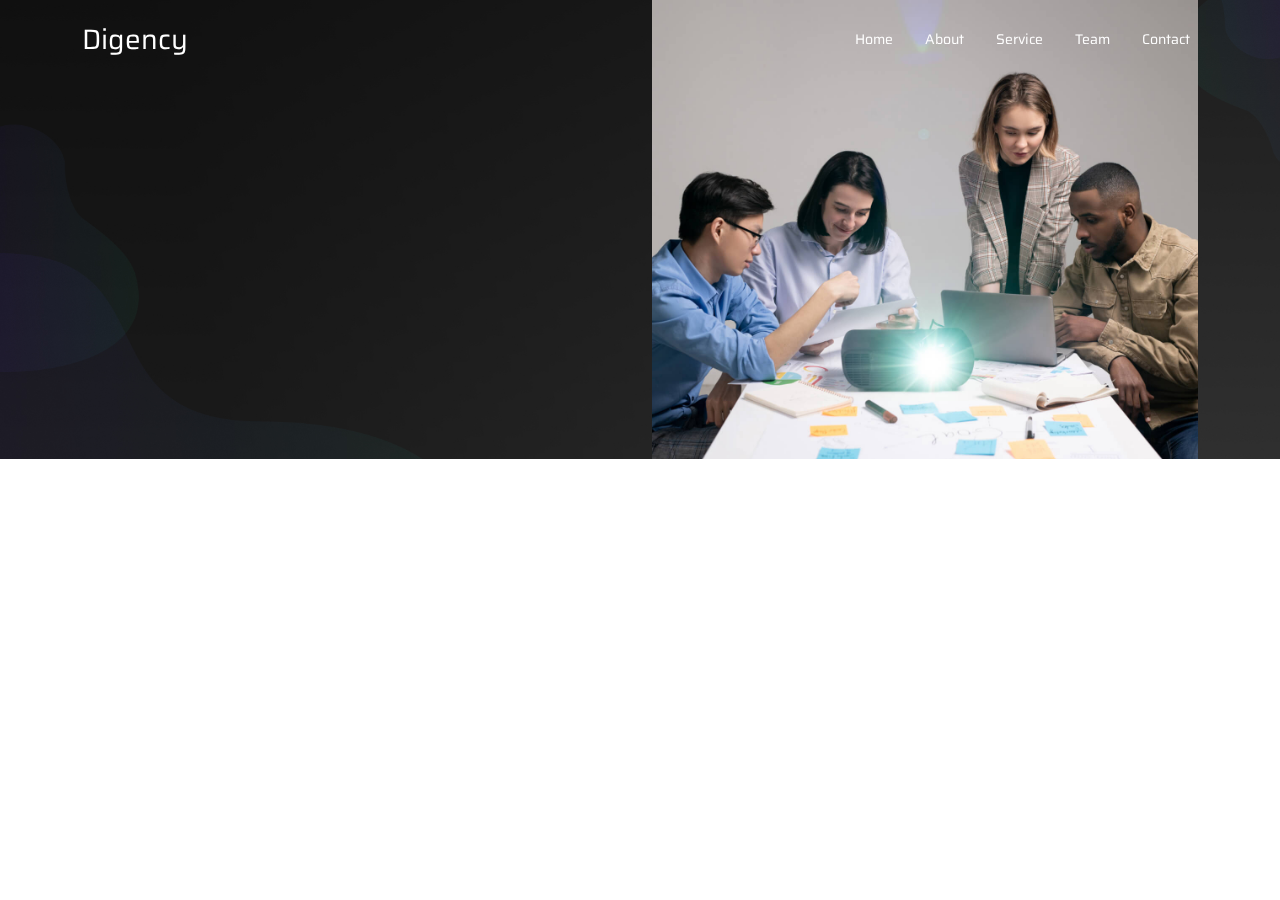
==== index copy 2.html @ f979df73 "skeliton" ====
<!DOCTYPE html>
<html lang="en">

<head>
    <!-- Stylesheets -->
    <link href="css/bootstrap.css" rel="stylesheet">
    <link href="css/style.css" rel="stylesheet">
    <link href="css/responsive.css" rel="stylesheet">

    <link
        href="https://fonts.googleapis.com/css2?family=Niramit:wght@200;400;500;600;700&family=Saira:wght@100;200;300;400;500;600;700;800;900&display=swap"
        rel="stylesheet">

    <!-- Color Switcher Mockup -->
    <link href="css/color-switcher-design.css" rel="stylesheet">

    <!-- Color Themes -->
    <link id="theme-color-file" href="css/color-themes/default-theme.css" rel="stylesheet">

    <link rel="shortcut icon" href="images/favicon.png" type="image/x-icon">
    <link rel="icon" href="images/favicon.png" type="image/x-icon">

    <!-- Responsive -->
    <meta http-equiv="X-UA-Compatible" content="IE=edge">
    <meta name="viewport" content="width=device-width, initial-scale=1.0, maximum-scale=1.0, user-scalable=0">


    <script src="/js/bootstrap.min.js"></script>

    <!-- jquery -->
    <script src="https://code.jquery.com/jquery-3.6.0.min.js"></script>


    <title>Digital Agency</title>
    <style>
        /* header start */
        .header .nav {
            width: 100%;
            position: fixed;
            padding-top: 10px;
            padding-bottom: 20px;
            -webkit-transition: all 0.4s ease;
            transition: all 0.4s ease;
            z-index: 9999;
        }

        .header .affix {
            padding: 0;
            background-color: #fff;
        }

        .header .affix .navbar-light .navbar-nav .nav-link {
            color: black;
        }

        .header .affix .navbar-light .navbar-brand {
            color: black;
        }

        .header .navbar-light .navbar-nav .nav-link {
            color: #fff;
        }

        .header .navbar-brand {
            color: #fff;
        }

        /* ---------------------------- */
        .hero-section {
            background-image: url(./images/hero-bg-1.jpg);
            width: 100%;
            height: 100%;
            background-repeat: no-repeat;
            background-size: cover;
            background-position: center center;
        }
    </style>
</head>

<body>


    <header class="header">
        <div class="nav">
            <div class="container">
                <div class="row">
                    <nav class="navbar navbar-expand-lg navbar-light">
                        <div class="container-fluid px-0">
                            <a class="navbar-brand" href="/">
                                <h3 class="fs-3">Digency</h3>
                            </a>
                            <button class="navbar-toggler" type="button" data-bs-toggle="collapse"
                                data-bs-target="#navbarNav" aria-controls="navbarNav" aria-expanded="false"
                                aria-label="Toggle navigation">
                                <span class="navbar-toggler-icon"></span>
                            </button>
                            <div class="collapse navbar-collapse" id="navbarNav">
                                <ul class="navbar-nav ms-md-auto gap-2">
                                    <li class="nav-item rounded">
                                        <a class="nav-link active" aria-current="page" href="home.html"><i
                                                class="bi bi-house-fill me-2"></i>Home</a>
                                    </li>
                                    <li class="nav-item rounded">
                                        <a class="nav-link" href="about.html"><i
                                                class="bi bi-people-fill me-2"></i>About</a>
                                    </li>
                                    <li class="nav-item rounded">
                                        <a class="nav-link" href="service.html"><i
                                                class="bi bi-people-fill me-2"></i>Service</a>
                                    </li>
                                    <li class="nav-item rounded">
                                        <a class="nav-link" href="team.html"><i
                                                class="bi bi-people-fill me-2"></i>Team</a>
                                    </li>
                                    <li class="nav-item rounded">
                                        <a class="nav-link" href="contact-us.html"><i
                                                class="bi bi-people-fill me-2"></i>Contact</a>
                                    </li>
                                </ul>
                            </div>
                        </div>
                    </nav>
                </div>
            </div>
        </div>
    </header>

    <section class="hero-section">
        <div class="container">
            <div class="row">
                <div class="col-sm-12 col-md-12 col-lg-6 col-xl-6 col-xxl-6">
                    <div class="content-box"></div>
                </div>
                <div class="col-sm-12 col-md-12 col-lg-6 col-xl-6 col-xxl-6">
                    <div class="content-box d-flex align-items-center justify-content-center">
                        <img src="./images/portfolio-img-9.jpg" alt="" srcset="" class="img-fluid">
                        <!-- <img src="./images/portfolio-img-9.jpg" alt="" srcset="" class="img-fluid"> -->
                    </div>
                </div>
            </div>
        </div>
    </section>


    <!-- bootstrap 5 main.js-->
    <script src="/js/bootstrap.min.js"></script>

    <script src="https://cdn.jsdelivr.net/npm/bootstrap@5.0.2/dist/js/bootstrap.bundle.min.js" integrity="sha384-MrcW6ZMFYlzcLA8Nl+NtUVF0sA7MsXsP1UyJoMp4YLEuNSfAP+JcXn/tWtIaxVXM" crossorigin="anonymous"></script>

    <!-- custom js -->
    <script>
        // nav scroll start
        $(window).scroll(function () {
            if ($(document).scrollTop() > 50) {
                $(".nav").addClass("affix");
                console.log("OK");
            } else {
                $(".nav").removeClass("affix");
            }
        });
        // nav scroll end
    </script>
</body>

</html>
---- css/style.css ----
/* Digency HTML Template*/

/************ TABLE OF CONTENTS ***************
1. Fonts
2. Reset
3. Global
4. Main Header / Style Two / Style Three
5. Main Slider / Two
6. Solution Section / Two / Three
7. Success Section
8. Counter Section
9. Fluid Section One
10. Projects Section
11. CTA Section
12. Testimonial Section / Two
13. Team Section / Two
14. News Section / Two
15. CTA Section Two / Three / Four
16. Main Footer
17. Services Section
18. Quote Section
19. Projects Section Two / Three
20. Pricing Section
21. Clients Section
22. Business Section
23. Page Title
24. Services Widgets
25. Faq Section
26. Coming Soon Section
27. Blog Widgets
28. Not Found
29. Shop Section
30. Cart Section
31. Checkout Section
32. Map Section
33. Contact Form Section

**********************************************/

/* 
	font-family: 'Niramit', sans-serif;
	font-family: 'Saira', sans-serif;
*/

@import url("font-awesome.css");
@import url("flaticon.css");
@import url("animate.css");
@import url("owl.css");
@import url("jquery-ui.css");
@import url("custom-animate.css");
@import url("jquery.fancybox.min.css");
@import url("jquery.bootstrap-touchspin.css");
@import url("jquery.mCustomScrollbar.min.css");

/***

====================================================================
	Reset
====================================================================

 ***/

* {
  margin: 0px;
  padding: 0px;
  border: none;
  outline: none;
}

@font-face {
  font-family: "Conv_AGENCYR";
  src: url("../fonts/AGENCYR.eot");
  src: url("../fonts/AGENCYR.eot?#iefix") format("embedded-opentype"),
    url("../fonts/AGENCYR.woff") format("woff"),
    url("../fonts/AGENCYR.ttf") format("truetype"),
    url("../fonts/AGENCYR.svg#AGENCYR") format("svg");
  font-weight: normal;
  font-style: normal;
}

/***

====================================================================
	Global Settings
====================================================================

 ***/

body {
  font-family: "Saira", sans-serif;
  font-size: 14px;
  color: #777777;
  line-height: 1.7em;
  font-weight: 400;
  background: #ffffff;
  -webkit-font-smoothing: antialiased;
  -moz-font-smoothing: antialiased;
}

.bordered-layout .page-wrapper {
  padding: 0px 50px 0px;
}

a {
  text-decoration: none;
  cursor: pointer;
  color: #ffb32f;
}

button {
  cursor: pointer;
  text-decoration: none;
  outline: none !important;
}

a:hover,
a:focus,
a:visited {
  text-decoration: none;
  outline: none !important;
}

h1,
h2,
h3,
h4,
h5,
h6 {
  position: relative;
  font-weight: normal;
  margin: 0px;
  background: none;
  /* line-height: 1.6em; */
  font-family: "Saira", sans-serif;
}

/* Typography */

h1 {
  font-size: 84px;
}

h2 {
  font-size: 48px;
}

h3 {
  font-size: 30px;
}

h4 {
  font-size: 24px;
}

h5 {
  font-size: 20px;
}

h6 {
  font-size: 18px;
}

input,
button,
select,
textarea {
}

textarea {
  overflow: hidden;
}

p {
  position: relative;
  line-height: 1.8em;
}

.auto-container {
  position: static;
  max-width: 1200px;
  padding: 0px 15px;
  margin: 0 auto;
}

.medium-container {
  max-width: 850px;
}

.page-wrapper {
  position: relative;
  margin: 0 auto;
  width: 100%;
  min-width: 300px;
}

ul,
li {
  list-style: none;
  padding: 0px;
  margin: 0px;
}

img {
  display: inline-block;
  max-width: 100%;
}

.theme-btn {
  display: inline-block;
  transition: all 0.3s ease;
  -moz-transition: all 0.3s ease;
  -webkit-transition: all 0.3s ease;
  -ms-transition: all 0.3s ease;
  -o-transition: all 0.3s ease;
}

.centered {
  text-align: center;
}

/* ---------- */
.demo{
    white-space: ;
    text-overflow: clip;
}
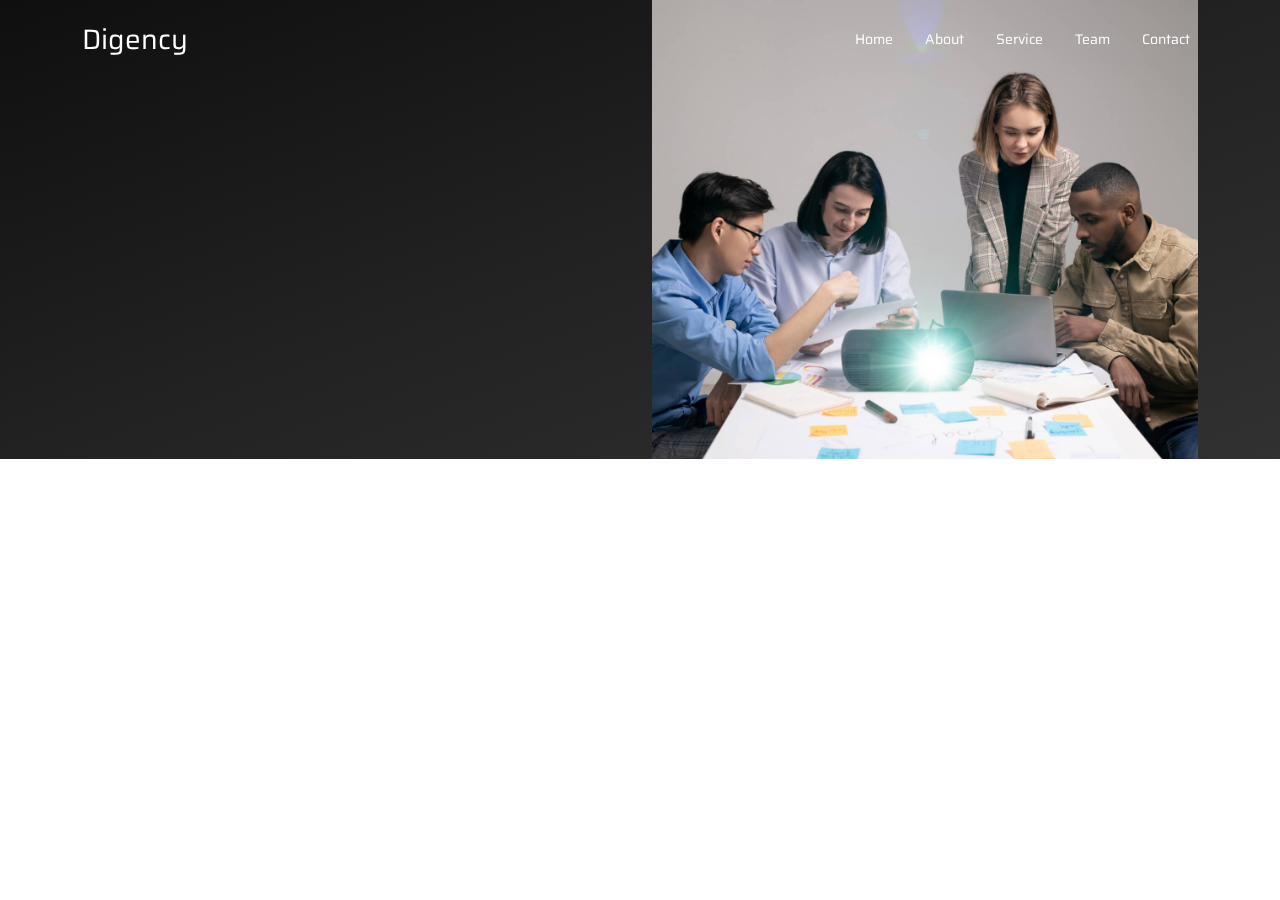
==== commit ed8da2a8: "font" ====
--- a/index copy 2.html
+++ b/index copy 2.html
@@ -73,6 +73,12 @@
             background-repeat: no-repeat;
             background-size: cover;
             background-position: center center;
+
+
+
+
+            background-color: #000000;
+            background-image: linear-gradient(to bottom right, #0f0f0f, #222222, #313131);
         }
     </style>
 </head>
@@ -129,7 +135,9 @@
         <div class="container">
             <div class="row">
                 <div class="col-sm-12 col-md-12 col-lg-6 col-xl-6 col-xxl-6">
-                    <div class="content-box"></div>
+                    <div class="content-box">
+                        
+                    </div>
                 </div>
                 <div class="col-sm-12 col-md-12 col-lg-6 col-xl-6 col-xxl-6">
                     <div class="content-box d-flex align-items-center justify-content-center">
@@ -145,7 +153,9 @@
     <!-- bootstrap 5 main.js-->
     <script src="/js/bootstrap.min.js"></script>
 
-    <script src="https://cdn.jsdelivr.net/npm/bootstrap@5.0.2/dist/js/bootstrap.bundle.min.js" integrity="sha384-MrcW6ZMFYlzcLA8Nl+NtUVF0sA7MsXsP1UyJoMp4YLEuNSfAP+JcXn/tWtIaxVXM" crossorigin="anonymous"></script>
+    <script src="https://cdn.jsdelivr.net/npm/bootstrap@5.0.2/dist/js/bootstrap.bundle.min.js"
+        integrity="sha384-MrcW6ZMFYlzcLA8Nl+NtUVF0sA7MsXsP1UyJoMp4YLEuNSfAP+JcXn/tWtIaxVXM"
+        crossorigin="anonymous"></script>
 
     <!-- custom js -->
     <script>
